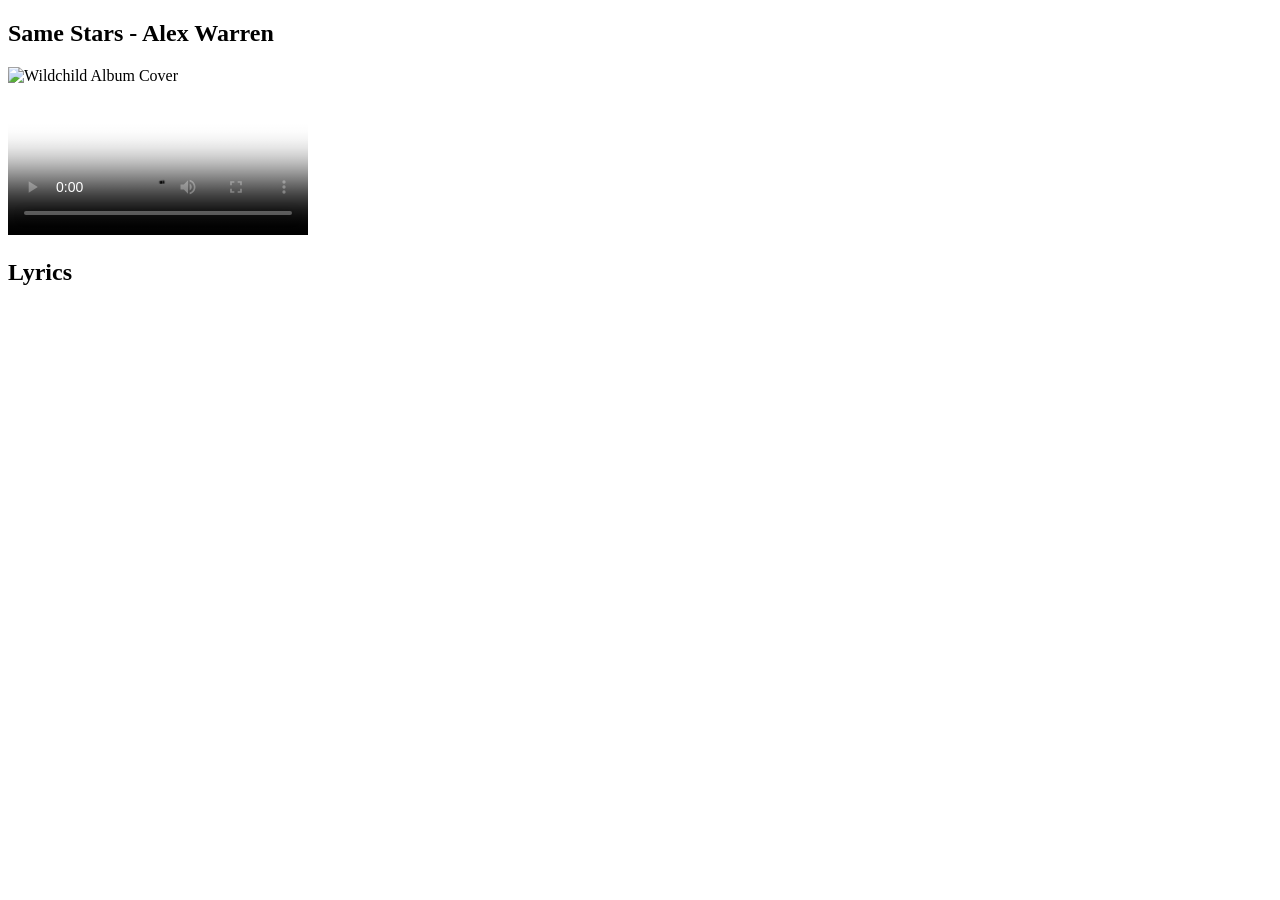
==== Assignments/Assignment-1/index.html @ 1ce45071 "Implemented Album cover and video Added album cover image and video for the song." ====
<!DOCTYPE html>
<html lang="en">
    <head>
        <meta charset="utf-8">
        <meta name="viewport" content="width=device-width, initial-scale=1">
        <meta name="robots" content="noindex, nofollow">
        <title>A1 - Song Lyrics</title>
        <meta name="description" content="Assignment 1 - Build a webpage containing your favorite song lyrics">
    </head>
    <body>
        <header>
            
        </header>
        <main>
            <section>
                <!-- Title and Artist heading -->
                <div>
                    <h1>Same Stars - Alex Warren</h1>
                </div>
            </section>

            <section>
                <!-- Section divided into two divs for album cover and video -->
                <div>
                    <img src="./img/albumCover.jpg" alt="Wildchild Album Cover">
                </div>
                <div>
                    <video controls loop poster="./img/albumCover.jpg">
                        <source src="./video/sameStars.mp4" type="video/mp4">
                        Your browser doesn't support this file type
                    </video>
                </div>
            </section>

            <section>
                <!-- Section divided into divs for verses and choris lyrics -->
                 <div>
                    <h2>Lyrics</h2>
                 </div>
            </section>
        </main>
        <footer>

        </footer>
    </body>
</html>
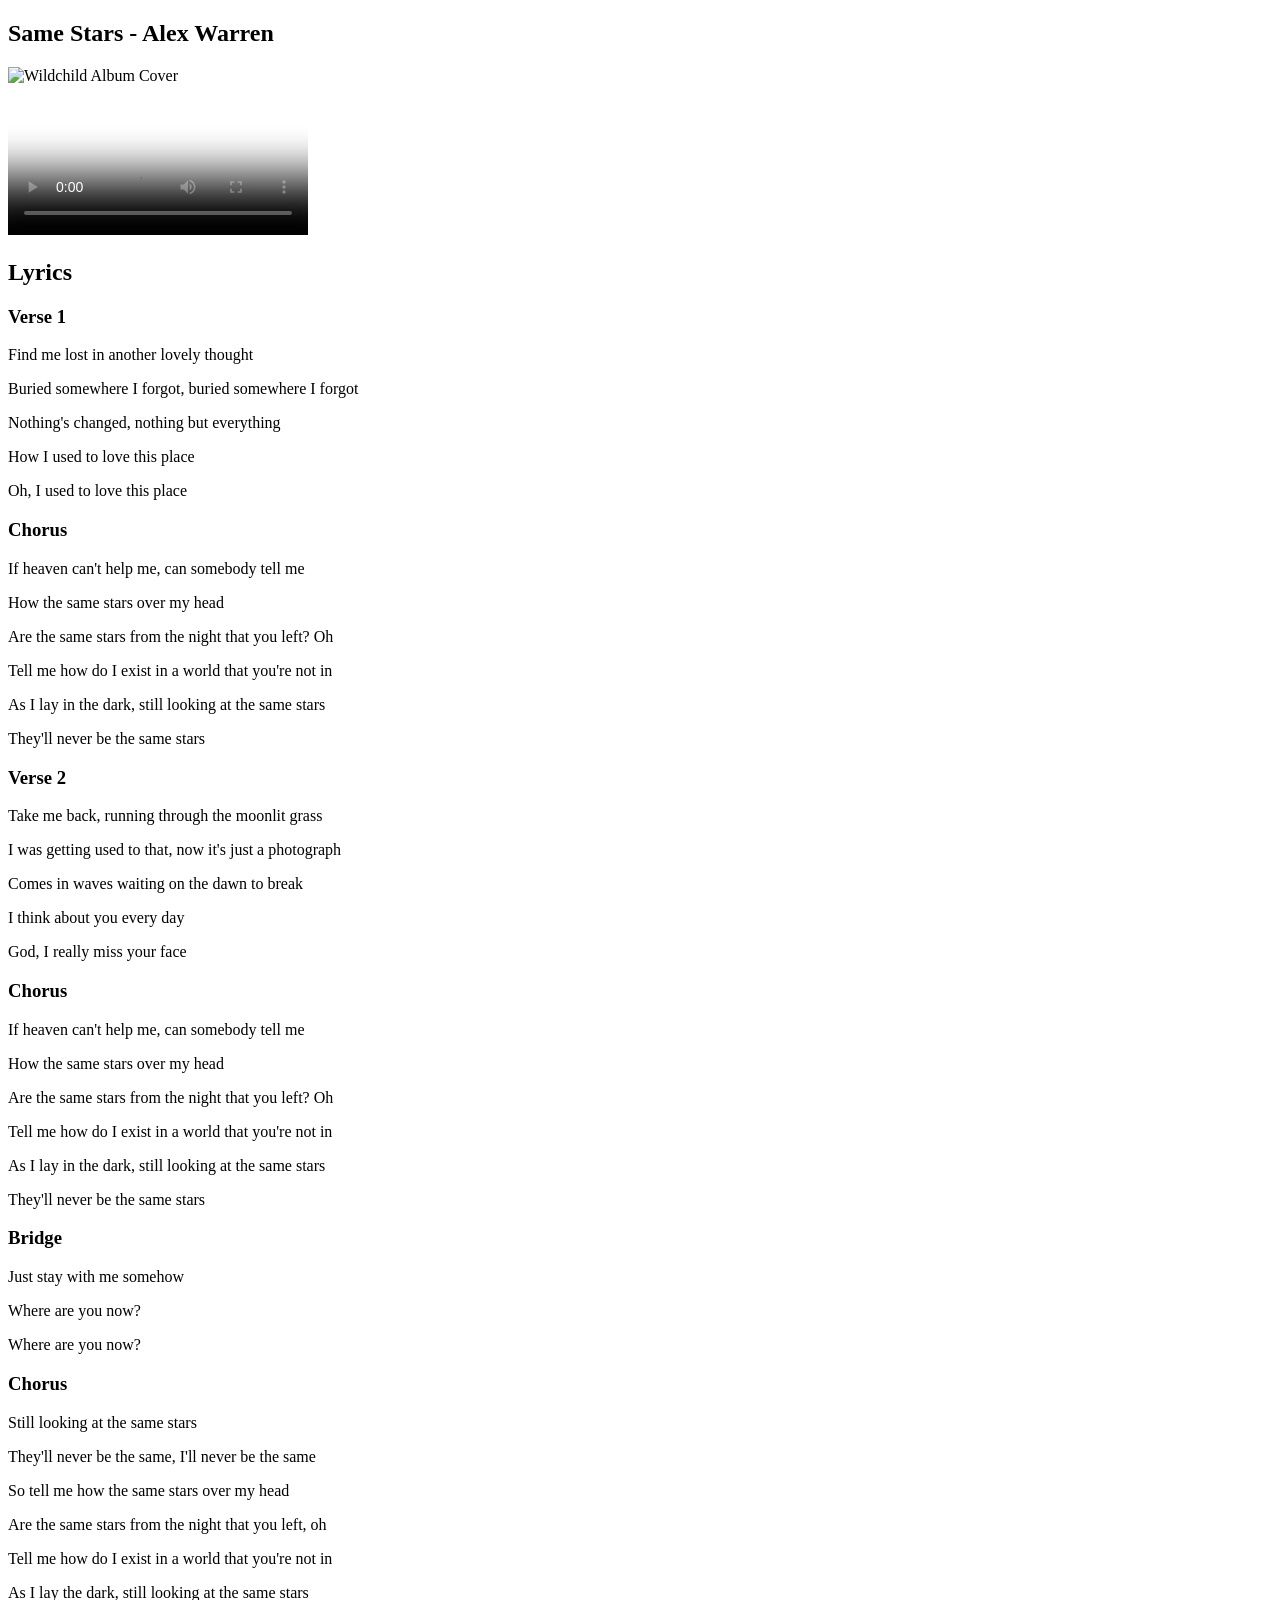
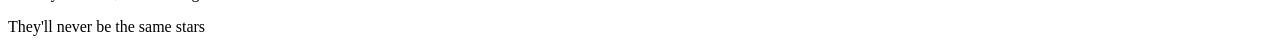
==== commit c721d5a7: "Added lyrics seperated into verses with divs" ====
--- a/Assignments/Assignment-1/index.html
+++ b/Assignments/Assignment-1/index.html
@@ -25,7 +25,7 @@
                     <img src="./img/albumCover.jpg" alt="Wildchild Album Cover">
                 </div>
                 <div>
-                    <video controls loop poster="./img/albumCover.jpg">
+                    <video controls poster="./img/albumCover.jpg">
                         <source src="./video/sameStars.mp4" type="video/mp4">
                         Your browser doesn't support this file type
                     </video>
@@ -37,6 +37,56 @@
                  <div>
                     <h2>Lyrics</h2>
                  </div>
+                 <div>
+                    <h3>Verse 1</h3>
+                    <p>Find me lost in another lovely thought</p>
+                    <p>Buried somewhere I forgot, buried somewhere I forgot</p>
+                    <p>Nothing's changed, nothing but everything</p>
+                    <p>How I used to love this place</p>
+                    <p>Oh, I used to love this place</p>
+                 </div>
+                 <div>
+                    <h3>Chorus</h3>
+                    <p>If heaven can't help me, can somebody tell me</p>
+                    <p>How the same stars over my head</p>
+                    <p>Are the same stars from the night that you left? Oh</p>
+                    <p>Tell me how do I exist in a world that you're not in</p>
+                    <p>As I lay in the dark, still looking at the same stars</p>
+                    <p>They'll never be the same stars</p>
+                 </div>
+                 <div>
+                    <h3>Verse 2</h3>
+                    <p>Take me back, running through the moonlit grass</p>
+                    <p>I was getting used to that, now it's just a photograph</p>
+                    <p>Comes in waves waiting on the dawn to break</p>
+                    <p>I think about you every day</p>
+                    <p>God, I really miss your face</p>
+                 </div> 
+                 <div>
+                    <h3>Chorus</h3>
+                    <p>If heaven can't help me, can somebody tell me</p>
+                    <p>How the same stars over my head</p>
+                    <p>Are the same stars from the night that you left? Oh</p>
+                    <p>Tell me how do I exist in a world that you're not in</p>
+                    <p>As I lay in the dark, still looking at the same stars</p>
+                    <p>They'll never be the same stars</p>
+                 </div>
+                 <div>
+                    <h3>Bridge</h3>
+                    <p>Just stay with me somehow</p>
+                    <p>Where are you now?</p>
+                    <p>Where are you now?</p>
+                 </div>
+                 <div>
+                    <h3>Chorus</h3>
+                    <p>Still looking at the same stars</p>
+                    <p>They'll never be the same, I'll never be the same</p>
+                    <p>So tell me how the same stars over my head</p>
+                    <p>Are the same stars from the night that you left, oh</p>
+                    <p>Tell me how do I exist in a world that you're not in</p>
+                    <p>As I lay the dark, still looking at the same stars</p>
+                    <p>They'll never be the same stars</p>
+                 </div>
             </section>
         </main>
         <footer>
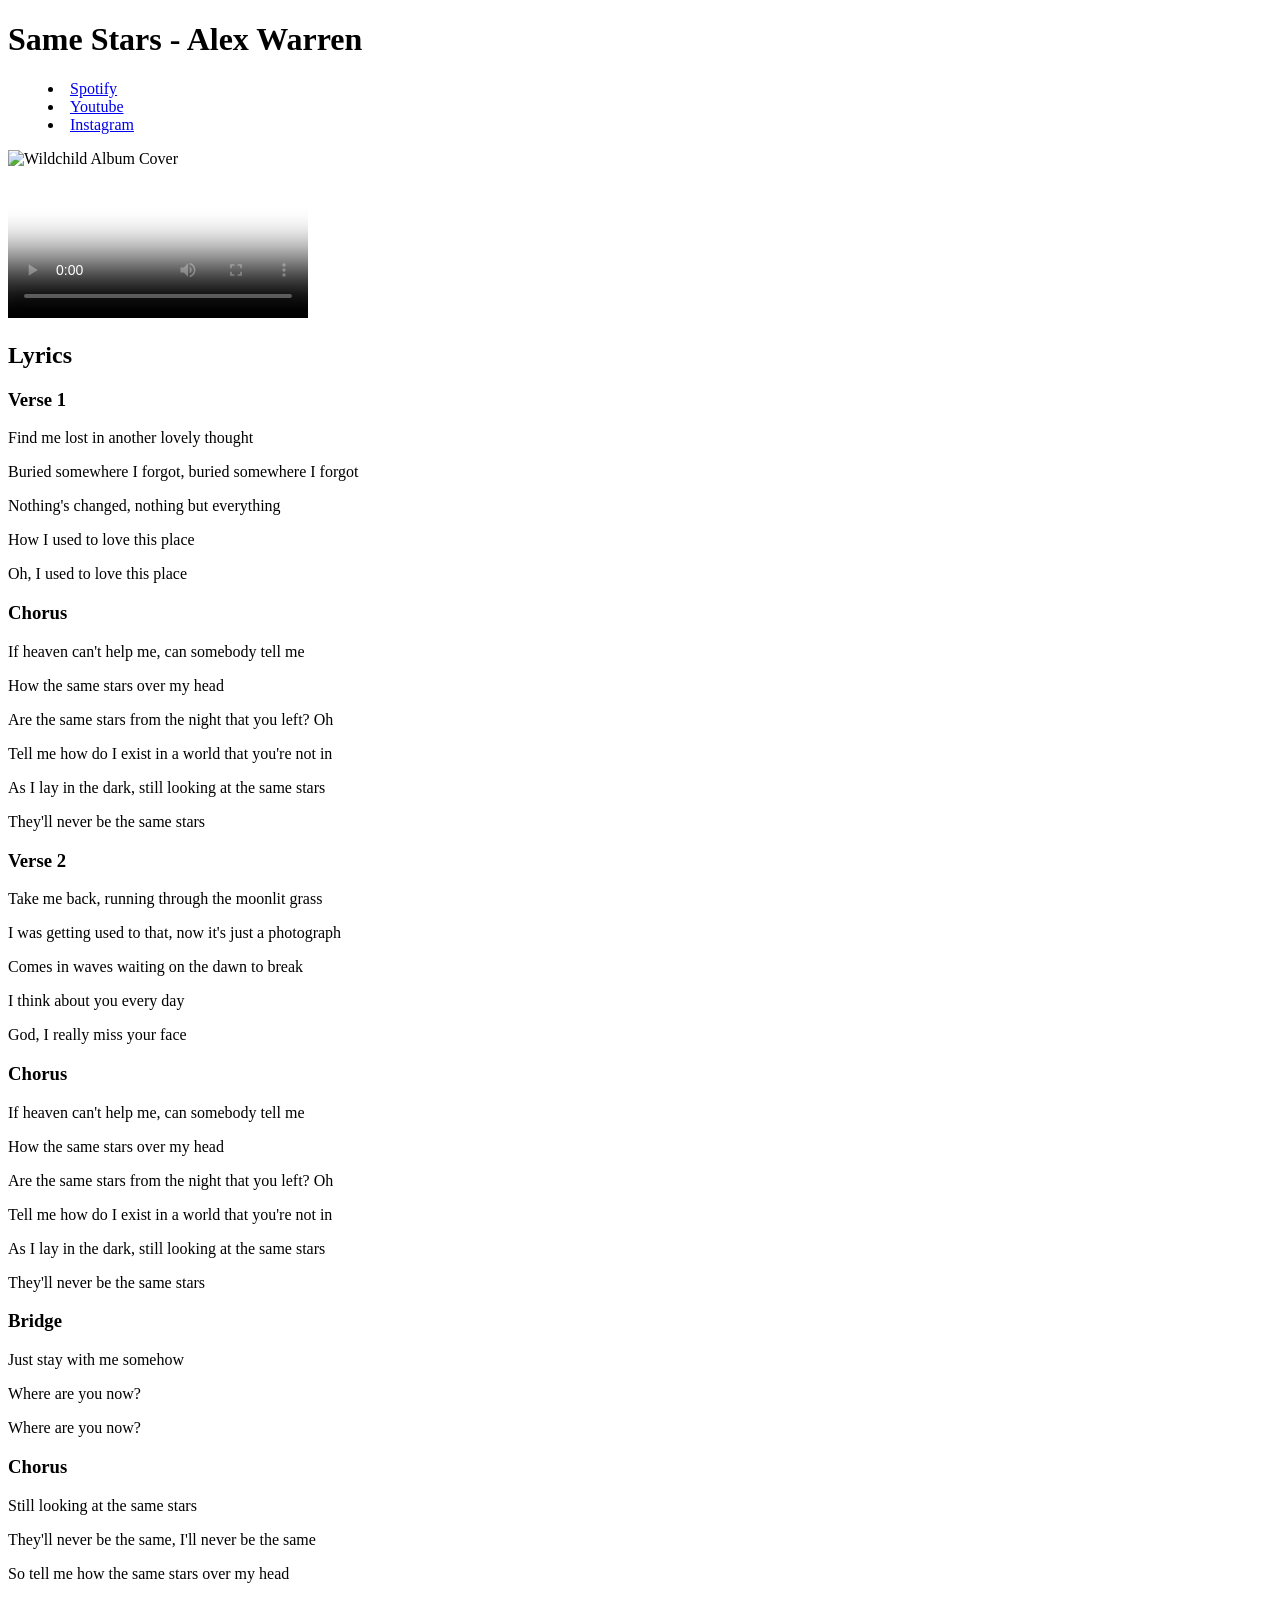
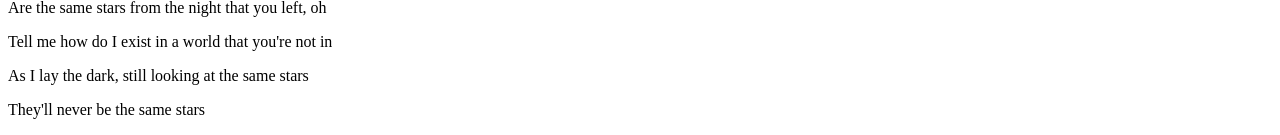
==== commit 197a45bc: "Moved title to header and added a nav bar to socials" ====
--- a/Assignments/Assignment-1/index.html
+++ b/Assignments/Assignment-1/index.html
@@ -9,16 +9,22 @@
     </head>
     <body>
         <header>
-            
+            <h1>Same Stars - Alex Warren</h1>
+            <nav>
+                <menu>
+                    <li>
+                        <a href="https://open.spotify.com/artist/0fTSzq9jAh4c36UVb4V7CB?si=S8q7w-pwQsGIRDjL__Nd4w">Spotify</a>
+                    </li>
+                    <li>
+                        <a href="https://youtube.com/@alexwarren?si=hHXB9Lgx4wJVj_e5">Youtube</a>
+                    </li>
+                    <li>
+                        <a href="https://www.instagram.com/alexwarren/">Instagram</a>
+                    </li>
+                </menu>
+            </nav>
         </header>
         <main>
-            <section>
-                <!-- Title and Artist heading -->
-                <div>
-                    <h1>Same Stars - Alex Warren</h1>
-                </div>
-            </section>
-
             <section>
                 <!-- Section divided into two divs for album cover and video -->
                 <div>
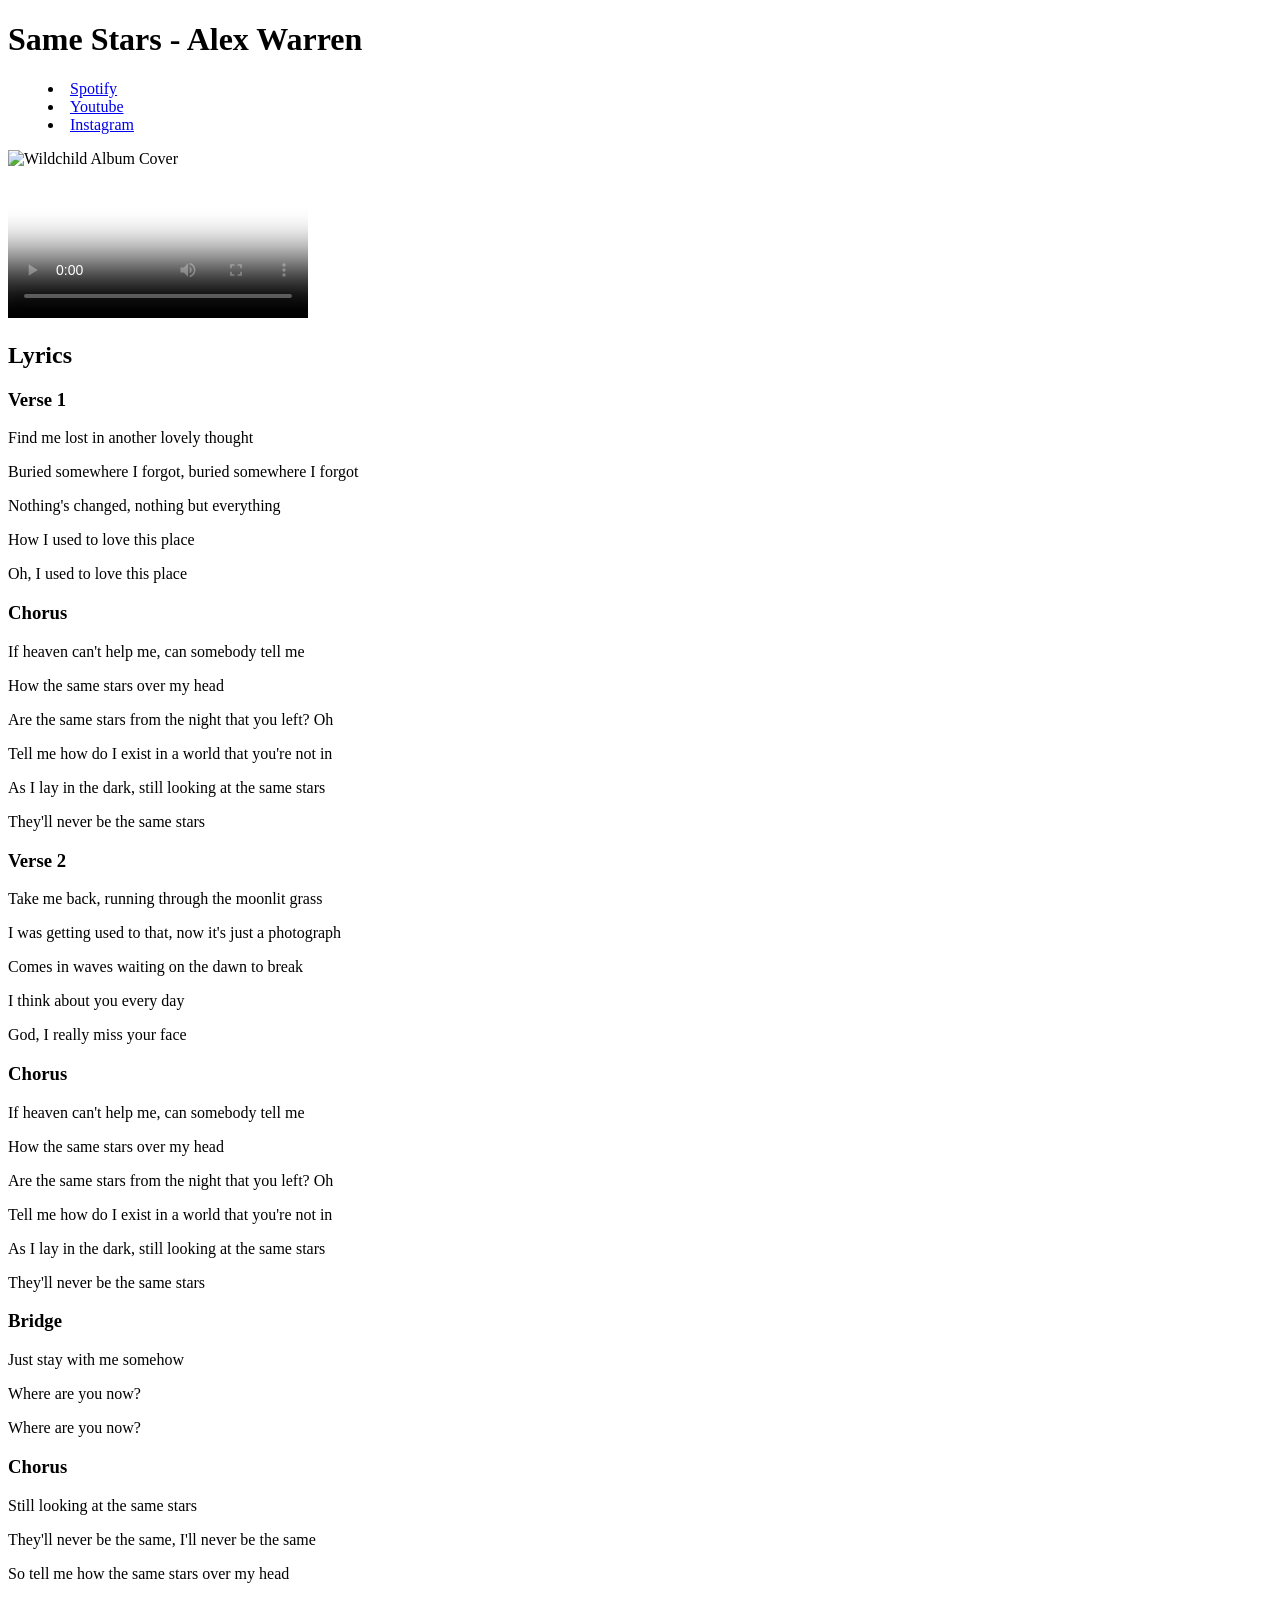
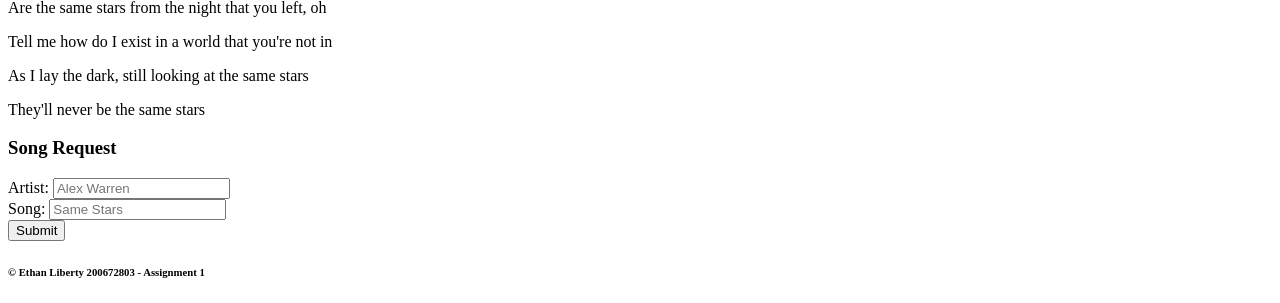
==== commit 64f79e16: "Added simple song request form and my student number into footer" ====
--- a/Assignments/Assignment-1/index.html
+++ b/Assignments/Assignment-1/index.html
@@ -1,6 +1,7 @@
 <!DOCTYPE html>
 <html lang="en">
     <head>
+        <!-- Head contains all important meta data for our page to have a title, decription, etc... -->
         <meta charset="utf-8">
         <meta name="viewport" content="width=device-width, initial-scale=1">
         <meta name="robots" content="noindex, nofollow">
@@ -9,8 +10,10 @@
     </head>
     <body>
         <header>
+            <!-- Header contains only h1 tag for page as well as a simple nav to direct you to the artist socials -->
             <h1>Same Stars - Alex Warren</h1>
             <nav>
+                <!-- Simple nav bar for guiding users to relivant information -->
                 <menu>
                     <li>
                         <a href="https://open.spotify.com/artist/0fTSzq9jAh4c36UVb4V7CB?si=S8q7w-pwQsGIRDjL__Nd4w">Spotify</a>
@@ -25,6 +28,7 @@
             </nav>
         </header>
         <main>
+            <!-- Main content for entire page -->
             <section>
                 <!-- Section divided into two divs for album cover and video -->
                 <div>
@@ -37,9 +41,8 @@
                     </video>
                 </div>
             </section>
-
             <section>
-                <!-- Section divided into divs for verses and choris lyrics -->
+                <!-- Section divided into divs for verses and chorus lyrics -->
                  <div>
                     <h2>Lyrics</h2>
                  </div>
@@ -94,9 +97,21 @@
                     <p>They'll never be the same stars</p>
                  </div>
             </section>
+            <section>
+                <h3>Song Request</h3>
+                <form method="post" action="somefile.php">
+                    <label>Artist:</label>
+                    <input type="text" placeholder="Alex Warren">
+                    <br>
+                    <label>Song:</label>
+                    <input type="text" placeholder="Same Stars">
+                    <br>
+                    <input type="submit">
+                </form>
+            </section>
         </main>
         <footer>
-
+            <h6>&copy; Ethan Liberty 200672803 - Assignment 1</h6>
         </footer>
     </body>
 </html>
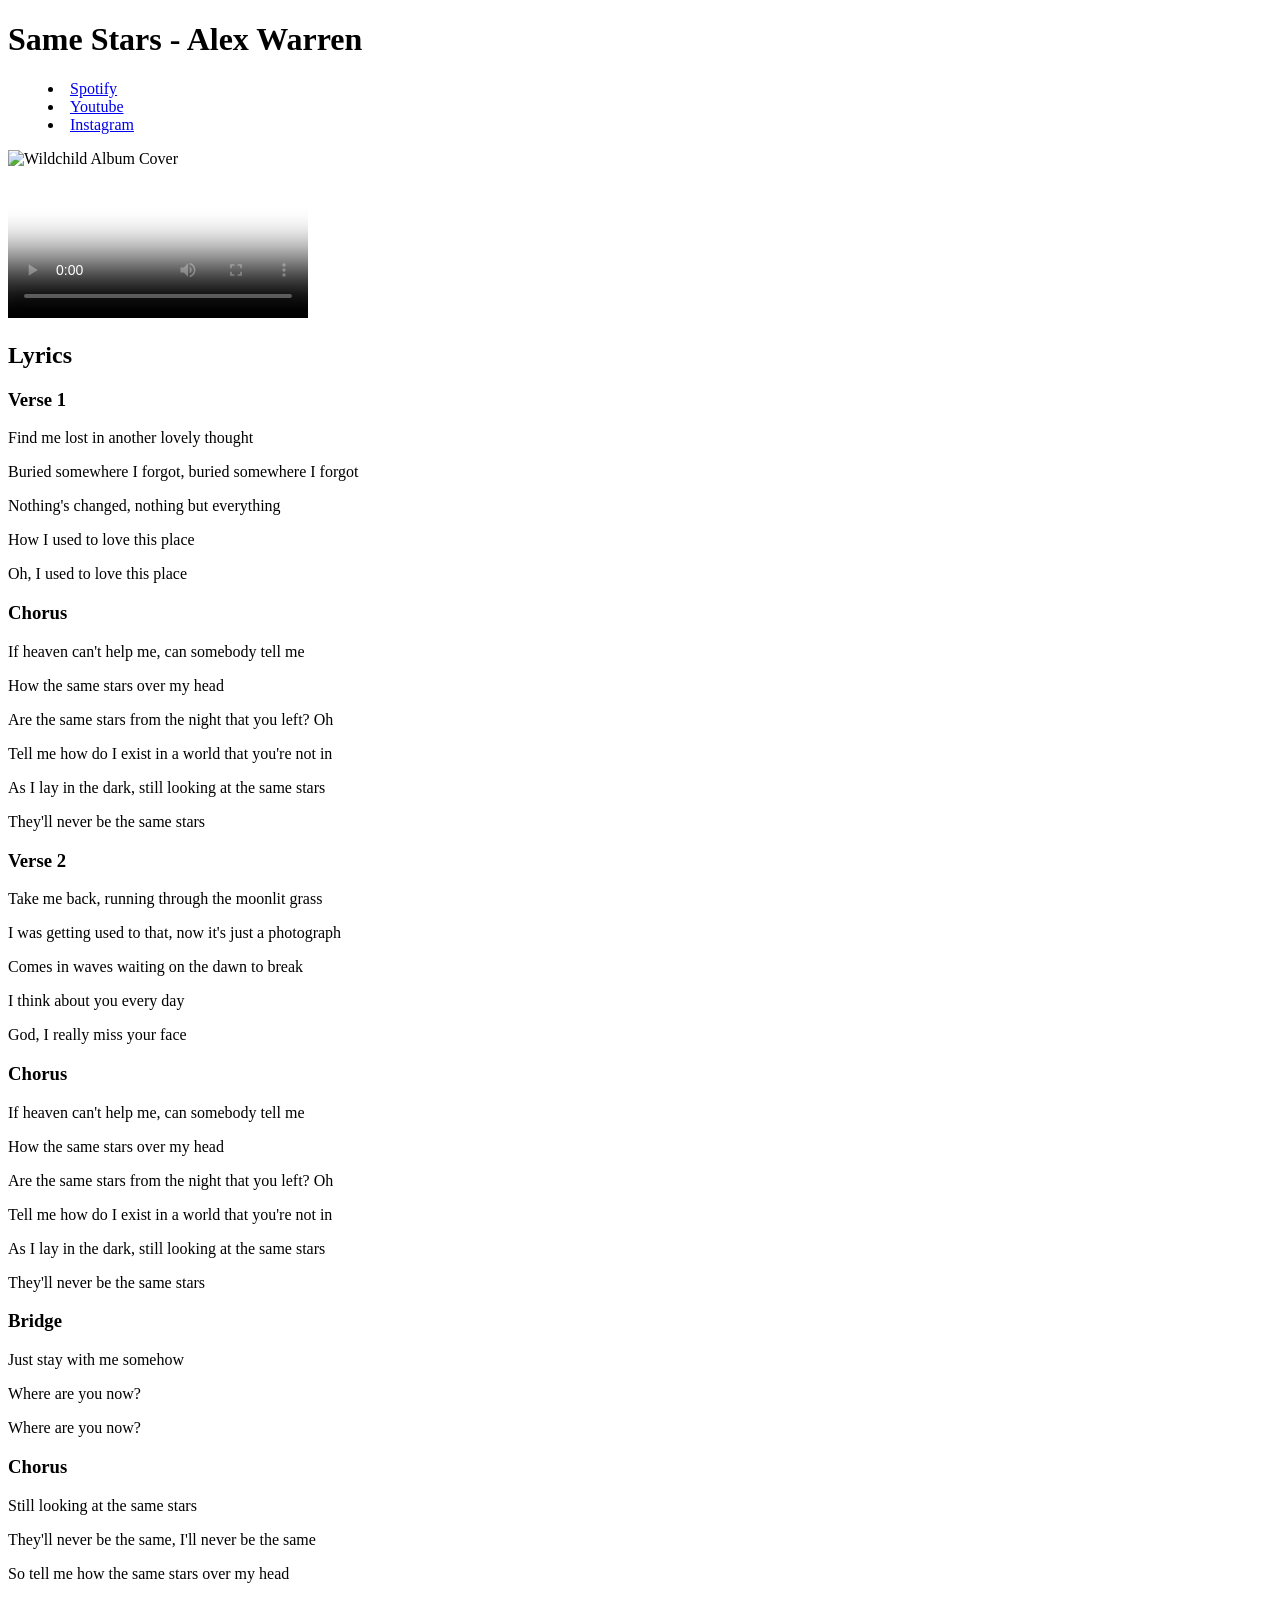
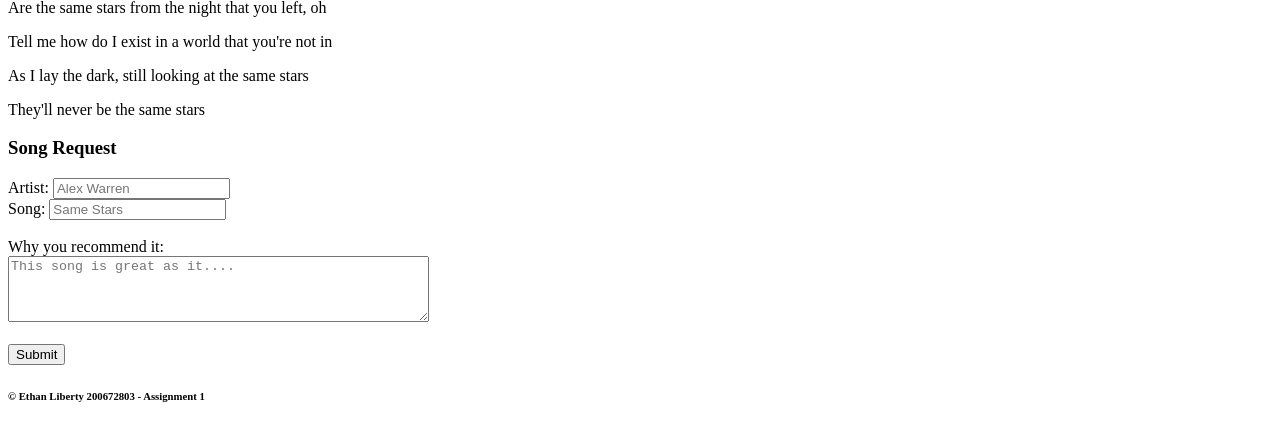
==== commit 30a30465: "Updated Comments and added a text area to the form" ====
--- a/Assignments/Assignment-1/index.html
+++ b/Assignments/Assignment-1/index.html
@@ -98,19 +98,28 @@
                  </div>
             </section>
             <section>
+                <!-- Section for a form to allow users to suggest songs -->
                 <h3>Song Request</h3>
                 <form method="post" action="somefile.php">
+                    <!-- 3 inputs so the person can find the song as well users can say why they recommend the song -->
                     <label>Artist:</label>
                     <input type="text" placeholder="Alex Warren">
                     <br>
                     <label>Song:</label>
                     <input type="text" placeholder="Same Stars">
                     <br>
+                    <br>
+                    <label>Why you recommend it:</label>
+                    <br>
+                    <textarea placeholder="This song is great as it...." rows="4" cols="50"></textarea>
+                    <br>
+                    <br>
                     <input type="submit">
                 </form>
             </section>
         </main>
         <footer>
+            <!-- Added my name with student number, as well as what assignment this is for -->
             <h6>&copy; Ethan Liberty 200672803 - Assignment 1</h6>
         </footer>
     </body>
